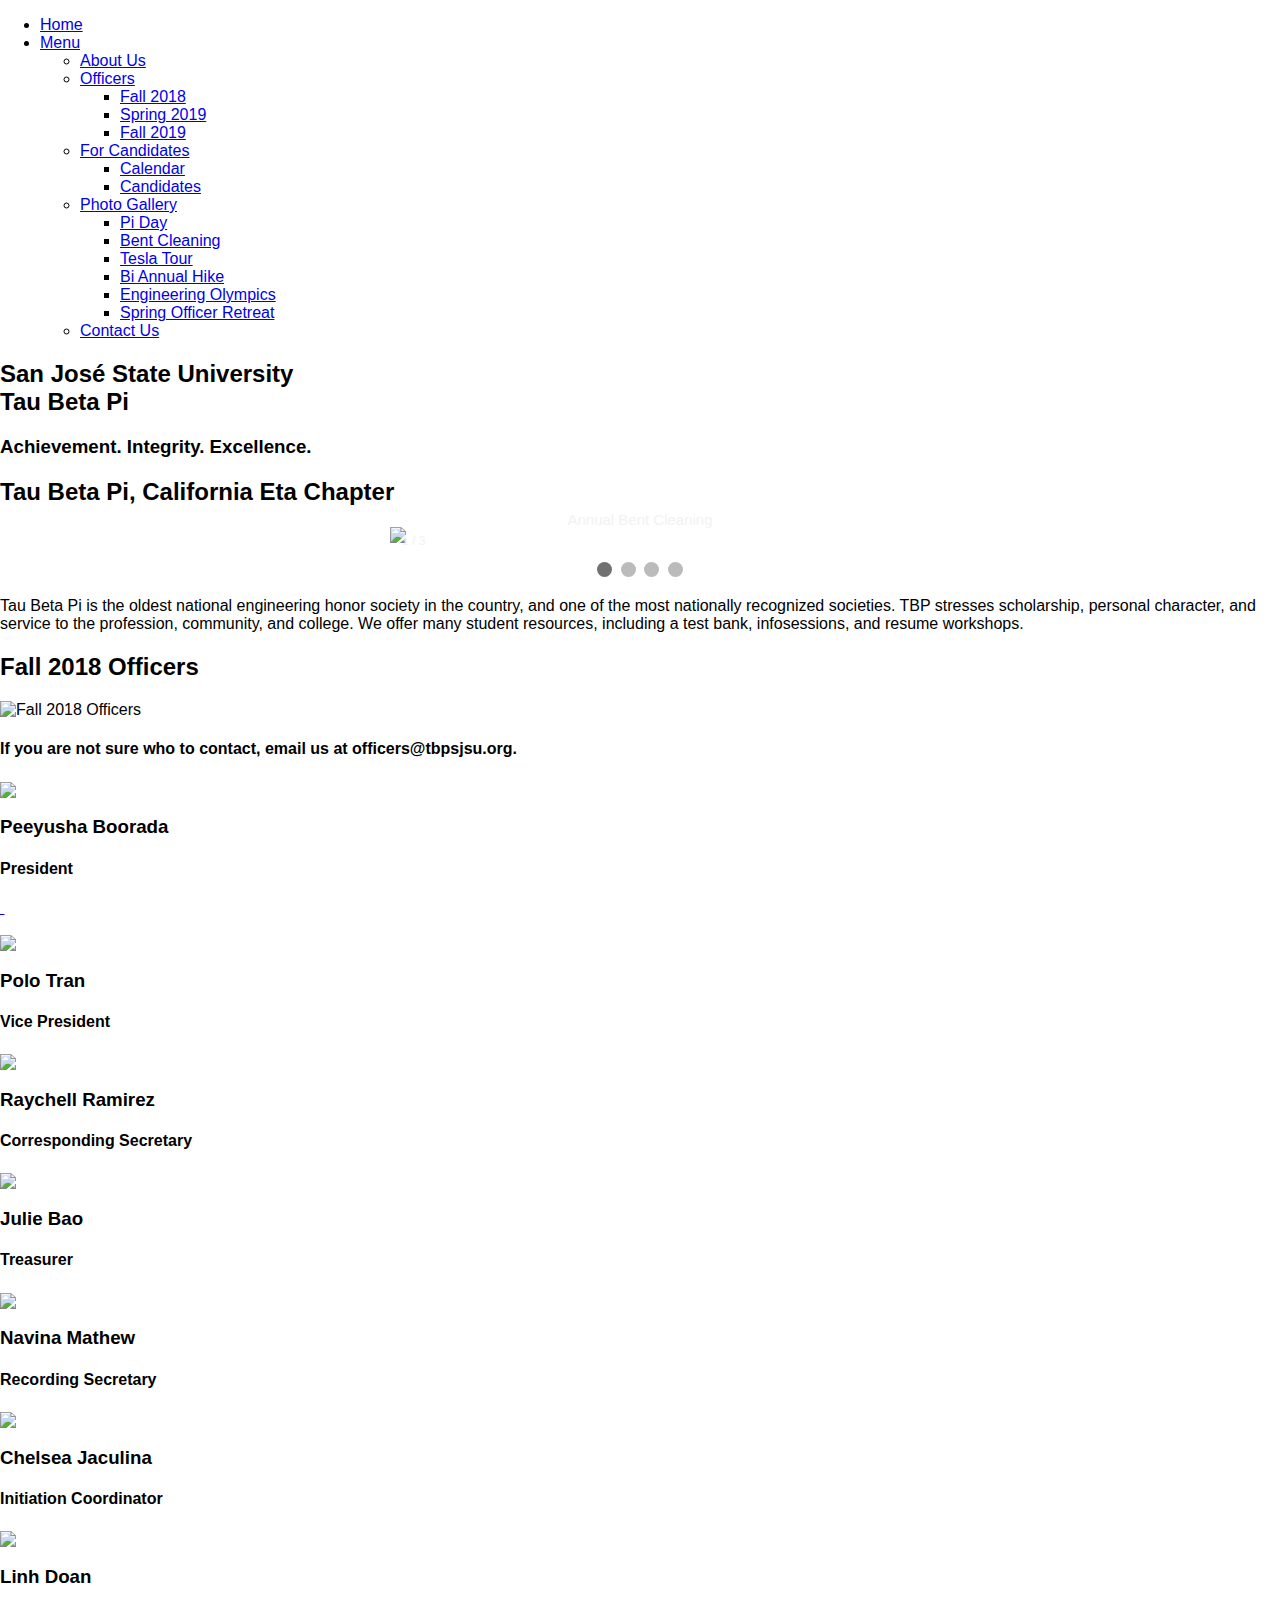
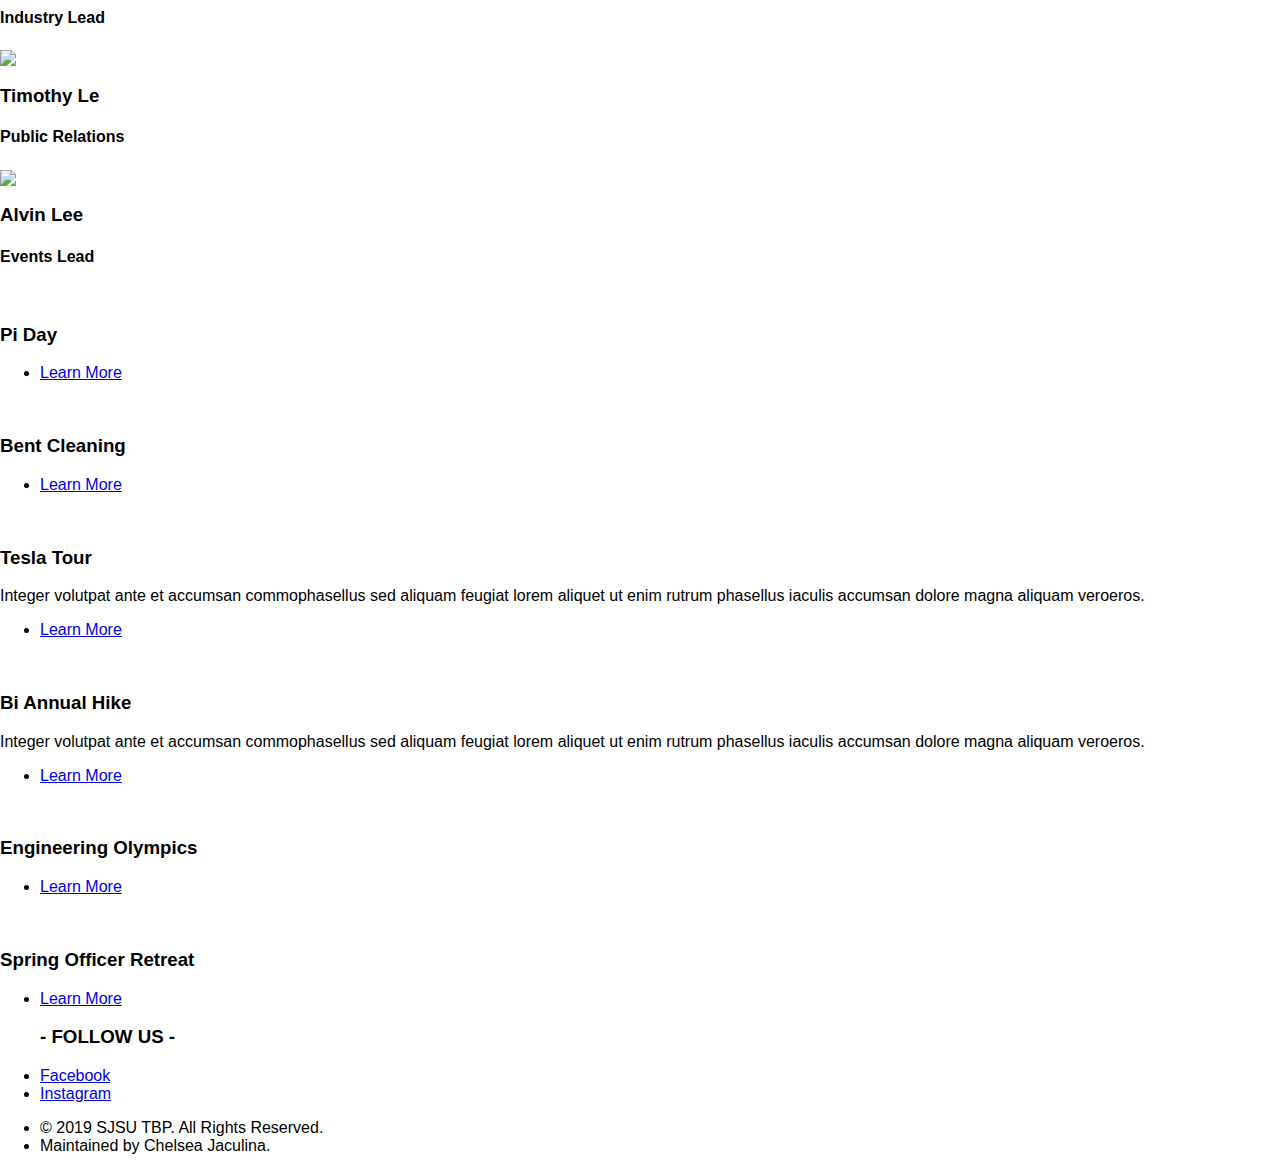
==== index.html @ 7124b3bd "Update index.html officer photo" ====
<!DOCTYPE HTML>
<!--
	Alpha by HTML5 UP
	html5up.net | @ajlkn
	Free for personal and commercial use under the CCA 3.0 license (html5up.net/license)
-->




<html>
	<head>
		<title>SJSU TBP </title>
		<meta charset="utf-8" />
		<meta name="viewport" content="width=device-width, initial-scale=1, user-scalable=no" />
		<link rel="stylesheet" href="assets/css/main.css"/>
		<link rel="icon" href="images/favicon.jpg" />

	</head>
	<body class="landing is-preload">
		<div id="page-wrapper">

			<!-- Header -->
				<header id="header" class="alt">
				<!--	<h1><a href="index.html">Alpha</a> by HTML5 UP</h1>-->
					<nav id="nav">
						<ul>
							<li><a href="index.html">Home</a></li>
							<li>
								<a href="#" class="icon solid fa-angle-down">Menu</a>
								<ul>

									<li>
										<a href="aboutus.html">About Us</a>

									<li>
										<a href="#">Officers</a>
										<ul>
											<li><a href="#">Fall 2018</a></li>
											<li><a href="#">Spring 2019</a></li>
											<li><a href="#">Fall 2019</a></li>

										</ul>

									</li>

									<li>
										<a href="#">For Candidates</a>
										<ul>
											<li><a href="#">Calendar</a></li>
											<li><a href="#">Candidates</a></li>
										</ul>

										<li>
											<a href="#">Photo Gallery</a>
											<ul>
												<li><a href="#">Pi Day</a></li>
												<li><a href="#">Bent Cleaning</a></li>
												<li><a href="#">Tesla Tour</a></li>
												<li><a href="#">Bi Annual Hike</a></li>
												<li><a href="#">Engineering Olympics</a></li>
												<li><a href="#">Spring Officer Retreat</a></li>
											</ul>


										<li><a href="contact.html">Contact Us</a></li>

									</li>
								</ul>
							</li>
							<!--<li><a href="#" class="button">Sign Up</a></li>-->
						</ul>
					</nav>
				</header>

			<!-- Banner -->
				<section id="banner">




					<h2>San José State University
						<br/>
						Tau Beta Pi</h2>
					<h3>Achievement. Integrity. Excellence.</h3>

				</section>

				<!-- Main -->


						<section id="main" class="container">

							<section class="box special">
								<header class="major">
									<h2>Tau Beta Pi, California Eta Chapter</h2>

									<!DOCTYPE html>
<html>
<head>
<meta name="viewport" content="width=device-width, initial-scale=1">
<style>
* {box-sizing: border-box}
body {font-family: Source Sans Pro, sans-serif; margin:0}
.mySlides {display: none}
img {vertical-align: middle;}

/* Slideshow container */
.slideshow-container {
  max-width: 500px;
  position: relative;
  margin: auto;
}

/* Next & previous buttons */
.prev, .next {
  cursor: pointer;
  position: absolute;
  top: 50%;
  width: auto;
  padding: 16px;
  margin-top: -22px;
  color: white;
  font-weight: bold;
  font-size: 18px;
  transition: 0.6s ease;
  border-radius: 0 3px 3px 0;
  user-select: none;
}

/* Position the "next button" to the right */
.next {
  right: 0;
  border-radius: 3px 0 0 3px;
}

/* On hover, add a black background color with a little bit see-through */
.prev:hover, .next:hover {
  background-color: rgba(0,0,0,0.8);
}

/* Caption text */
.text {
  color: #f2f2f2;
  font-size: 15px;
  padding: 8px 12px;
  position: absolute;
  bottom: 8px;
  width: 100%;
  text-align: center;
}

/* Number text (1/3 etc) */
.numbertext {
  color: #f2f2f2;
  font-size: 12px;
  padding: 8px 12px;
  position: absolute;
  top: 0;
}

/* The dots/bullets/indicators */
.dot {
  cursor: pointer;
  height: 15px;
  width: 15px;
  margin: 0 2px;
  background-color: #bbb;
  border-radius: 50%;
  display: inline-block;
  transition: background-color 0.6s ease;
}

.active, .dot:hover {
  background-color: #717171;
}

/* Fading animation */
.fade {
  -webkit-animation-name: fade;
  -webkit-animation-duration: 1.5s;
  animation-name: fade;
  animation-duration: 1.5s;
}

@-webkit-keyframes fade {
  from {opacity: .4}
  to {opacity: 1}
}

@keyframes fade {
  from {opacity: .4}
  to {opacity: 1}
}

/* On smaller screens, decrease text size */
@media only screen and (max-width: 250px) {
  .prev, .next,.text {font-size: 11px}
}
</style>
</head>
<body>

<div class="slideshow-container">

<div class="mySlides fade">
  <div class="numbertext">1 / 3</div>
  <img src="carousel/bentcleaning.jpg" style="width:100%">
  <div class="text">Annual Bent Cleaning</div>
</div>

<div class="mySlides fade">
  <div class="numbertext">2 / 3</div>
  <img src="carousel/piday.jpg" style="width:100%">
  <div class="text">Pi Day</div>
</div>

<div class="mySlides fade">
  <div class="numbertext">3 / 4</div>
  <img src="carousel/intel_lunchlearn.jpg" style="width:100%">
  <div class="text">Intel Lunch and Learn</div>
</div>

<div class="mySlides fade">
  <div class="numbertext">4 / 4</div>
  <img src="carousel/sp19initiation.jpg" style="width:100%">
  <div class="text">Spring 2019 Initiation Cohort</div>
</div>


</div>
<br>

<div style="text-align:center">
  <span class="dot" onclick="currentSlide(1)"></span>
  <span class="dot" onclick="currentSlide(2)"></span>
  <span class="dot" onclick="currentSlide(3)"></span>
	<span class="dot" onclick="currentSlide(4)"></span>
</div>

<script>
var slideIndex = 0;
showSlides();

function showSlides() {
  var i;
  var slides = document.getElementsByClassName("mySlides");
  var dots = document.getElementsByClassName("dot");
  for (i = 0; i < slides.length; i++) {
    slides[i].style.display = "none";
  }
  slideIndex++;
  if (slideIndex > slides.length) {slideIndex = 1}
  for (i = 0; i < dots.length; i++) {
    dots[i].className = dots[i].className.replace(" active", "");
  }
  slides[slideIndex-1].style.display = "block";
  dots[slideIndex-1].className += " active";
  setTimeout(showSlides, 3000); // Change image every 3 seconds
}
</script>

</body>
</html>

									<!--<br />-->
								<!--	Chapter Eta</h2>-->


									<p>Tau Beta Pi is the oldest national engineering honor society in the country,
										and one of the most nationally recognized societies. TBP stresses scholarship, personal character, and service to the profession, community, and college. We offer many student resources, including a test bank, infosessions, and resume workshops.</p>

						</header>

								<!--<span class="image featured"><img src="images/officersphotoshoot.jpg" alt="width = "10" /></span>-->

							</section>
<!-- Fall 2018 Officers -->
						<section class="box special features">
								<h2>Fall 2018 Officers</h2>
								<img src="images/officersfall2018.png" alt="Fall 2018 Officers" width="500" height="375">
								<h4>If you are not sure who to contact, email us at <b> officers@tbpsjsu.org</b>. </h4>
							<div class="features-row">

<!-- President -->
								<section>

									<div class="round"> <img src="images/presidentcrop.png"> </div>

									<h3>Peeyusha Boorada</h3>
									<h4> President </h4>
									 <a class="list-group-item" href="mailto:president@tbpsjsu.org"><i class="fa fa-envelope" aria-hidden="true"></i>&nbsp;</a>
									<p></p>
								</section>

<!-- Vice President -->
								<section>
										<div class="round"> <img src="images/vicepresidentcrop.png"> </div>
									<h3>Polo Tran</h3>
									<h4> Vice President </h4>
									<a href="mailto:vp@tbpsjsu.org"  class="fas fa-envelope"><span class=""></span></a>
									<p></p>
								</section>
							</div>
							<div class="features-row">

<!-- Corrsponding Secretary -->
								<section>
										<div class="round"> <img src="images/correspondingsecretarycrop.png"> </div>
									<h3>Raychell Ramirez</h3>
									<h4>Corresponding Secretary </h4>
									<a href="mailto:csec@tbpsjsu.org"  class="fas fa-envelope"><span class=""></span></a>
									<p></p>
								</section>

<!-- Treasurer -->
								<section>
										<div class="round"> <img src="images/treasurercrop.png"> </div>
									<h3>Julie Bao</h3>
									<h4> Treasurer</h4>
									<a href="mailto:treasurer@tbpsjsu.org"  class="fas fa-envelope"><span class=""></span></a>
									<p></p>
								</section>

<!-- Recording Secretary -->
								<section>

										<div class="round"> <img src="images/recordingsecretarycrop.png"> </div>
									<h3>Navina Mathew</h3>
									<h4> Recording Secretary </h4>
									<a href="mailto:rsec@tbpsjsu.org "  class="fas fa-envelope"><span class=""></span></a>
									<p></p>
								</section>

<!-- Initiation Coordinator & IT Lead -->
								<section>
										<div class="round"> <img src="images/ic_itleadcrop.png"> </div>
									<h3>Chelsea Jaculina</h3>
									<h4> Initiation Coordinator </h4>
									<a href="mailto:initiation1@tbpsjsu.org"  class="fas fa-envelope"><span class=""></span></a>
									<p></p>
								</section>
							</div>

							<div class="features-row">
<!-- Industry Lead -->
								<section>
									<div class="round"> <img src="images/industryleadcrop.png"> </div>

									<h3>Linh Doan</h3>
									<h4>Industry Lead </h4>
									<a href="mailto:industry.lead1@tbpsjsu.org"  class="fas fa-envelope"><span class=""></span></a>
									<p></p>
								</section>
<!-- Public Relations -->
								<section>
										<div class="round"> <img src="images/publicrelationscrop.png"> </div>
									<h3>Timothy Le</h3>
									<h4>Public Relations </h4>
									<a href="mailto:pr1@tbpsjsu.org"  class="fas fa-envelope"><span class=""></span></a>
									<p></p>
								</section>
<!-- Events Lead -->
								<section>
										<div class="round"> <img src="images/eventsleadcrop.png"> </div>
									<h3>Alvin Lee</h3>
										<h4> Events Lead</h4>
										<a href="mailto:events.lead1@tbpsjsu.org"  class="fas fa-envelope"><span class=""></span></a>
									<p></p>
								</section>
							</div>
						</section>

<!-- Highlight Sections -->


						<div class="row">
							<div class="col-6 col-12-narrower">

								<section class="box special">
									<span class="image featured"><img src="highlights/piday2.jpg" alt="" /></span>
									<h3>Pi Day</h3>
									<p></p>
									<ul class="actions special">
										<li><a href="#" class="button alt">Learn More</a></li>
									</ul>
								</section>

							</div>



								<div class="col-6 col-12-narrower">

									<section class="box special">
										<span class="image featured"><img src="highlights/bentcleaning4.jpg" alt="" /></span>
										<h3>Bent Cleaning</h3>
										<p></p>
										<ul class="actions special">
											<li><a href="#" class="button alt">Learn More</a></li>
										</ul>
									</section>
								</div>

							<div class="col-6 col-12-narrower">

								<section class="box special">
									<span class="image featured"><img src="highlights/teslatour1.jpg" alt="" /></span>
									<h3>Tesla Tour</h3>
									<p>Integer volutpat ante et accumsan commophasellus sed aliquam feugiat lorem aliquet ut enim rutrum phasellus iaculis accumsan dolore magna aliquam veroeros.</p>
									<ul class="actions special">
										<li><a href="#" class="button alt">Learn More</a></li>
									</ul>
								</section>

							</div>

							<div class="col-6 col-12-narrower">

								<section class="box special">
									<span class="image featured"><img src="highlights/biannualhike2.jpg" alt="" /></span>
									<h3>Bi Annual Hike</h3>
									<p>Integer volutpat ante et accumsan commophasellus sed aliquam feugiat lorem aliquet ut enim rutrum phasellus iaculis accumsan dolore magna aliquam veroeros.</p>
									<ul class="actions special">
										<li><a href="#" class="button alt">Learn More</a></li>
									</ul>
								</section>

							</div>

							<div class="col-6 col-12-narrower">

								<section class="box special">
									<span class="image featured"><img src="highlights/engineeringolympics.jpg" alt="" /></span>
									<h3>Engineering Olympics</h3>
									<p></p>
									<ul class="actions special">
										<li><a href="#" class="button alt">Learn More</a></li>
									</ul>
								</section>


							</div>

							<div class="col-6 col-12-narrower">

								<section class="box special">
									<span class="image featured"><img src="highlights/springofficerretreat2.jpg" alt="" /></span>
									<h3>Spring Officer Retreat</h3>
									<p></p>
									<ul class="actions special">
										<li><a href="#" class="button alt">Learn More</a></li>
									</ul>
								</section>


							</div>
						</div>

					</section>






		<!-- CTA
				<section id="cta">

					<h2>Sign up for beta access</h2>
					<p>Blandit varius ut praesent nascetur eu penatibus nisi risus faucibus nunc.</p>

					<form>
						<div class="row gtr-50 gtr-uniform">
							<div class="col-8 col-12-mobilep">
								<input type="email" name="email" id="email" placeholder="Email Address" />
							</div>
							<div class="col-4 col-12-mobilep">
								<input type="submit" value="Sign Up" class="fit" />
							</div>
						</div>
					</form>

				</section>-->

			<!-- Footer -->
				<footer id="footer">
					<ul class="icons">
						<h3> - FOLLOW US - </h3>
						<!--<li><a href="mailto:officers@tbpsjsu.org" class="icon brands fa-google"><span class="label">Google</span></a></li>-->
						<li><a href="https://www.facebook.com/tbpsjsu/" class="icon brands fa-facebook-f"><span class="label">Facebook</span></a></li>
						<li><a href="https://www.instagram.com/tbpsjsu/?hl=en" class="icon brands fa-instagram"><span class="label">Instagram</span></a></li>
						<!--<li><a href="#" class="icon brands fa-github"><span class="label">Github</span></a></li>-->
						<!--<li><a href="#" class="icon brands fa-dribbble"><span class="label">Dribbble</span></a></li>-->

					</ul>
					<ul class="copyright">
						<li>&copy; 2019 SJSU TBP. All Rights Reserved. </li>
						<li>Maintained by Chelsea Jaculina. </li>
						<!--<li>Design: <a href="http://html5up.net">HTML5 UP</a></li>-->
					</ul>
				</footer>

		</div>

		<!-- Scripts -->
			<script src="assets/js/jquery.min.js"></script>
			<script src="assets/js/jquery.dropotron.min.js"></script>
			<script src="assets/js/jquery.scrollex.min.js"></script>
			<script src="assets/js/browser.min.js"></script>
			<script src="assets/js/breakpoints.min.js"></script>
			<script src="assets/js/util.js"></script>
			<script src="assets/js/main.js"></script>

	</body>


</html>
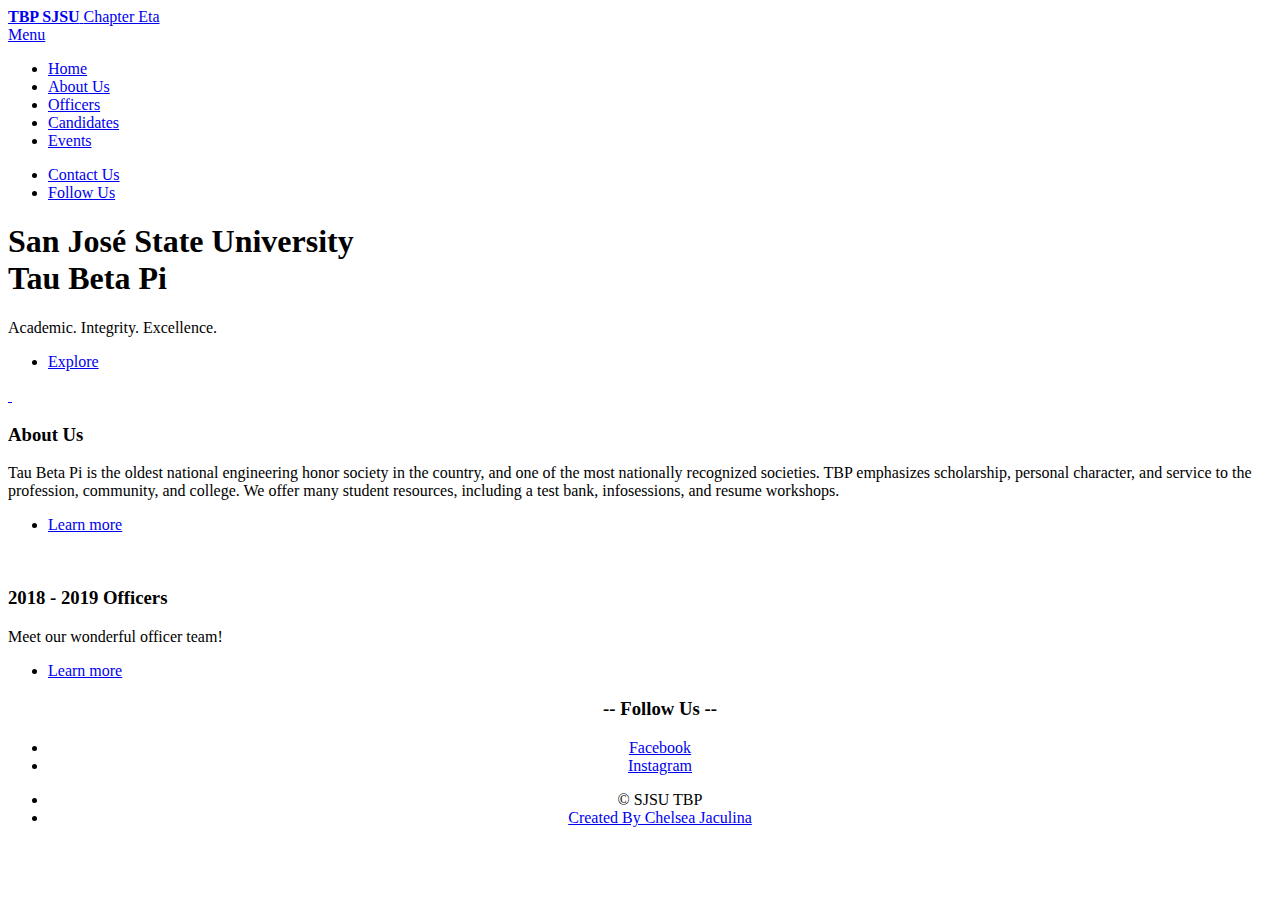
==== commit f5da8bae: "Update index.html" ====
--- a/index.html
+++ b/index.html
@@ -1,511 +1,129 @@
 <!DOCTYPE HTML>
-<!--
-	Alpha by HTML5 UP
-	html5up.net | @ajlkn
-	Free for personal and commercial use under the CCA 3.0 license (html5up.net/license)
--->
+
+<html>
+	<head>
+		<title>SJSU Tau Beta Pi</title>
+		<meta charset="utf-8" />
+		<meta name="viewport" content="width=device-width, initial-scale=1, user-scalable=no" />
+		<link rel="stylesheet" href="assets/css/main.css" />
+		<noscript><link rel="stylesheet" href="assets/css/noscript.css" /></noscript>
+		<link rel="icon" href="images2/favicon.jpg" />
+	</head>
+	<body class="is-preload">
+
+		<!-- Wrapper -->
+			<div id="wrapper">
+
+				<!-- Header -->
+					<header id="header" class="alt">
+						<a href="index.html" class="logo"><strong> TBP SJSU</strong> <span>Chapter Eta</span></a>
+						<nav>
+							<a href="#menu">Menu</a>
+						</nav>
+					</header>
+
+					<!-- Menu -->
+						<nav id="menu">
+							<ul class="links">
+								<li><a href="index.html">Home</a></li>
+								<li><a href="aboutus.html">About Us</a></li>
+								<li><a href="officers.html">Officers</a></li>
+								<li><a href="https://drive.google.com/open?id=1j7XSMIq_cjDCuiX7cNK7R4fWkz19TQau">Candidates</a></li>
+								<li><a href="events.html">Events</a></li>
+							</ul>
+							<ul class="actions stacked">
+								<li><a href="contactus.html" class="button primary fit">Contact Us</a></li>
+								<li><a href="https://www.facebook.com/tbpsjsu/" class="button fit">Follow Us</a></li>
+							</ul>
+						</nav>
+
+				<!-- Banner -->
+					<section id="banner" class="major">
+						<div class="inner">
+							<header class="major">
+								<h1>San José State University <br> Tau Beta Pi</h1>
+							</header>
+							<div class="content">
+								<p>Academic. Integrity. Excellence.</p>
+							</div>
+							<ul class="actions">
+								<li><a href="#three" class="button next scrolly">Explore</a></li>
+							</ul>
+						</div>
+					</section>
+
+				<!-- Main -->
+					<div id="main">
 
 
 
-
-<html>
-	<head>
-		<title>SJSU TBP </title>
-		<meta charset="utf-8" />
-		<meta name="viewport" content="width=device-width, initial-scale=1, user-scalable=no" />
-		<link rel="stylesheet" href="assets/css/main.css"/>
-		<link rel="icon" href="images/favicon.jpg" />
-
-	</head>
-	<body class="landing is-preload">
-		<div id="page-wrapper">
-
-			<!-- Header -->
-				<header id="header" class="alt">
-				<!--	<h1><a href="index.html">Alpha</a> by HTML5 UP</h1>-->
-					<nav id="nav">
-						<ul>
-							<li><a href="index.html">Home</a></li>
-							<li>
-								<a href="#" class="icon solid fa-angle-down">Menu</a>
-								<ul>
-
-									<li>
-										<a href="aboutus.html">About Us</a>
-
-									<li>
-										<a href="#">Officers</a>
-										<ul>
-											<li><a href="#">Fall 2018</a></li>
-											<li><a href="#">Spring 2019</a></li>
-											<li><a href="#">Fall 2019</a></li>
-
-										</ul>
-
-									</li>
-
-									<li>
-										<a href="#">For Candidates</a>
-										<ul>
-											<li><a href="#">Calendar</a></li>
-											<li><a href="#">Candidates</a></li>
-										</ul>
-
-										<li>
-											<a href="#">Photo Gallery</a>
-											<ul>
-												<li><a href="#">Pi Day</a></li>
-												<li><a href="#">Bent Cleaning</a></li>
-												<li><a href="#">Tesla Tour</a></li>
-												<li><a href="#">Bi Annual Hike</a></li>
-												<li><a href="#">Engineering Olympics</a></li>
-												<li><a href="#">Spring Officer Retreat</a></li>
-											</ul>
-
-
-										<li><a href="contact.html">Contact Us</a></li>
-
-									</li>
-								</ul>
-							</li>
-							<!--<li><a href="#" class="button">Sign Up</a></li>-->
-						</ul>
-					</nav>
-				</header>
-
-			<!-- Banner -->
-				<section id="banner">
+							<!-- Main -->
+								<div id="main">
 
 
 
+									<!-- Two -->
+										<section id="three" class="spotlights">
 
-					<h2>San José State University
-						<br/>
-						Tau Beta Pi</h2>
-					<h3>Achievement. Integrity. Excellence.</h3>
+											<section>
+												<a href="generic.html" class="image">
+													<img src="" alt="" data-position="top center" />
+													<img src="sjsuphotos/engrbuilding.jpg" alt="" data-position="25% 25%" />
+												</a>
+												<div class="content">
+													<div class="inner">
+														<header class="major">
+															<h3>About Us</h3>
+														</header>
+														<p>Tau Beta Pi is the oldest national engineering honor society in the country, and one of the most nationally recognized societies. TBP emphasizes scholarship, personal character, and service to the profession, community, and college. We offer many student resources, including a test bank, infosessions, and resume workshops. </p>
+														<ul class="actions">
+															<li><a href="aboutus.html" class="button">Learn more</a></li>
+														</ul>
+													</div>
+												</div>
+											</section>
+											<section>
+												<a href="generic.html" class="image">
+													<img src="officers/officersphotoshoot.png" alt="" data-position="25% 25%" />
+												</a>
+												<div class="content">
+													<div class="inner">
+														<header class="major">
+															<h3>2018 - 2019 Officers</h3>
+														</header>
+														<p>Meet our wonderful officer team!</p>
+														<ul class="actions">
+															<li><a href="officers.html" class="button">Learn more</a></li>
+														</ul>
+													</div>
+												</div>
+											</section>
+										</section>
 
-				</section>
-
-				<!-- Main -->
+					</div>
 
 
-						<section id="main" class="container">
+				<!-- Footer -->
+					<footer id="footer">
+						<div class="inner">
+							<ul class="icons">
+								<center><h3>-- Follow Us --</h3>
+								<li><a href="https://www.facebook.com/tbpsjsu/" class="icon brands alt fa-facebook-f"><span class="label">Facebook</span></a></li>
+								<li><a href="https://www.instagram.com/tbpsjsu/" class="icon brands alt fa-instagram"><span class="label">Instagram</span></a></li>
 
-							<section class="box special">
-								<header class="major">
-									<h2>Tau Beta Pi, California Eta Chapter</h2>
+							</ul>
+							<center>
+							<ul class="copyright">
+								<li>&copy; SJSU TBP</li><li><a href="https://chelseajaculina.github.io/">Created By Chelsea Jaculina</a></li>
+							</ul>
+						</div>
+					</footer>
 
-									<!DOCTYPE html>
-<html>
-<head>
-<meta name="viewport" content="width=device-width, initial-scale=1">
-<style>
-* {box-sizing: border-box}
-body {font-family: Source Sans Pro, sans-serif; margin:0}
-.mySlides {display: none}
-img {vertical-align: middle;}
-
-/* Slideshow container */
-.slideshow-container {
-  max-width: 500px;
-  position: relative;
-  margin: auto;
-}
-
-/* Next & previous buttons */
-.prev, .next {
-  cursor: pointer;
-  position: absolute;
-  top: 50%;
-  width: auto;
-  padding: 16px;
-  margin-top: -22px;
-  color: white;
-  font-weight: bold;
-  font-size: 18px;
-  transition: 0.6s ease;
-  border-radius: 0 3px 3px 0;
-  user-select: none;
-}
-
-/* Position the "next button" to the right */
-.next {
-  right: 0;
-  border-radius: 3px 0 0 3px;
-}
-
-/* On hover, add a black background color with a little bit see-through */
-.prev:hover, .next:hover {
-  background-color: rgba(0,0,0,0.8);
-}
-
-/* Caption text */
-.text {
-  color: #f2f2f2;
-  font-size: 15px;
-  padding: 8px 12px;
-  position: absolute;
-  bottom: 8px;
-  width: 100%;
-  text-align: center;
-}
-
-/* Number text (1/3 etc) */
-.numbertext {
-  color: #f2f2f2;
-  font-size: 12px;
-  padding: 8px 12px;
-  position: absolute;
-  top: 0;
-}
-
-/* The dots/bullets/indicators */
-.dot {
-  cursor: pointer;
-  height: 15px;
-  width: 15px;
-  margin: 0 2px;
-  background-color: #bbb;
-  border-radius: 50%;
-  display: inline-block;
-  transition: background-color 0.6s ease;
-}
-
-.active, .dot:hover {
-  background-color: #717171;
-}
-
-/* Fading animation */
-.fade {
-  -webkit-animation-name: fade;
-  -webkit-animation-duration: 1.5s;
-  animation-name: fade;
-  animation-duration: 1.5s;
-}
-
-@-webkit-keyframes fade {
-  from {opacity: .4}
-  to {opacity: 1}
-}
-
-@keyframes fade {
-  from {opacity: .4}
-  to {opacity: 1}
-}
-
-/* On smaller screens, decrease text size */
-@media only screen and (max-width: 250px) {
-  .prev, .next,.text {font-size: 11px}
-}
-</style>
-</head>
-<body>
-
-<div class="slideshow-container">
-
-<div class="mySlides fade">
-  <div class="numbertext">1 / 3</div>
-  <img src="carousel/bentcleaning.jpg" style="width:100%">
-  <div class="text">Annual Bent Cleaning</div>
-</div>
-
-<div class="mySlides fade">
-  <div class="numbertext">2 / 3</div>
-  <img src="carousel/piday.jpg" style="width:100%">
-  <div class="text">Pi Day</div>
-</div>
-
-<div class="mySlides fade">
-  <div class="numbertext">3 / 4</div>
-  <img src="carousel/intel_lunchlearn.jpg" style="width:100%">
-  <div class="text">Intel Lunch and Learn</div>
-</div>
-
-<div class="mySlides fade">
-  <div class="numbertext">4 / 4</div>
-  <img src="carousel/sp19initiation.jpg" style="width:100%">
-  <div class="text">Spring 2019 Initiation Cohort</div>
-</div>
-
-
-</div>
-<br>
-
-<div style="text-align:center">
-  <span class="dot" onclick="currentSlide(1)"></span>
-  <span class="dot" onclick="currentSlide(2)"></span>
-  <span class="dot" onclick="currentSlide(3)"></span>
-	<span class="dot" onclick="currentSlide(4)"></span>
-</div>
-
-<script>
-var slideIndex = 0;
-showSlides();
-
-function showSlides() {
-  var i;
-  var slides = document.getElementsByClassName("mySlides");
-  var dots = document.getElementsByClassName("dot");
-  for (i = 0; i < slides.length; i++) {
-    slides[i].style.display = "none";
-  }
-  slideIndex++;
-  if (slideIndex > slides.length) {slideIndex = 1}
-  for (i = 0; i < dots.length; i++) {
-    dots[i].className = dots[i].className.replace(" active", "");
-  }
-  slides[slideIndex-1].style.display = "block";
-  dots[slideIndex-1].className += " active";
-  setTimeout(showSlides, 3000); // Change image every 3 seconds
-}
-</script>
-
-</body>
-</html>
-
-									<!--<br />-->
-								<!--	Chapter Eta</h2>-->
-
-
-									<p>Tau Beta Pi is the oldest national engineering honor society in the country,
-										and one of the most nationally recognized societies. TBP stresses scholarship, personal character, and service to the profession, community, and college. We offer many student resources, including a test bank, infosessions, and resume workshops.</p>
-
-						</header>
-
-								<!--<span class="image featured"><img src="images/officersphotoshoot.jpg" alt="width = "10" /></span>-->
-
-							</section>
-<!-- Fall 2018 Officers -->
-						<section class="box special features">
-								<h2>Fall 2018 Officers</h2>
-								<img src="images/officersfall2018.png" alt="Fall 2018 Officers" width="500" height="375">
-								<h4>If you are not sure who to contact, email us at <b> officers@tbpsjsu.org</b>. </h4>
-							<div class="features-row">
-
-<!-- President -->
-								<section>
-
-									<div class="round"> <img src="images/presidentcrop.png"> </div>
-
-									<h3>Peeyusha Boorada</h3>
-									<h4> President </h4>
-									 <a class="list-group-item" href="mailto:president@tbpsjsu.org"><i class="fa fa-envelope" aria-hidden="true"></i>&nbsp;</a>
-									<p></p>
-								</section>
-
-<!-- Vice President -->
-								<section>
-										<div class="round"> <img src="images/vicepresidentcrop.png"> </div>
-									<h3>Polo Tran</h3>
-									<h4> Vice President </h4>
-									<a href="mailto:vp@tbpsjsu.org"  class="fas fa-envelope"><span class=""></span></a>
-									<p></p>
-								</section>
-							</div>
-							<div class="features-row">
-
-<!-- Corrsponding Secretary -->
-								<section>
-										<div class="round"> <img src="images/correspondingsecretarycrop.png"> </div>
-									<h3>Raychell Ramirez</h3>
-									<h4>Corresponding Secretary </h4>
-									<a href="mailto:csec@tbpsjsu.org"  class="fas fa-envelope"><span class=""></span></a>
-									<p></p>
-								</section>
-
-<!-- Treasurer -->
-								<section>
-										<div class="round"> <img src="images/treasurercrop.png"> </div>
-									<h3>Julie Bao</h3>
-									<h4> Treasurer</h4>
-									<a href="mailto:treasurer@tbpsjsu.org"  class="fas fa-envelope"><span class=""></span></a>
-									<p></p>
-								</section>
-
-<!-- Recording Secretary -->
-								<section>
-
-										<div class="round"> <img src="images/recordingsecretarycrop.png"> </div>
-									<h3>Navina Mathew</h3>
-									<h4> Recording Secretary </h4>
-									<a href="mailto:rsec@tbpsjsu.org "  class="fas fa-envelope"><span class=""></span></a>
-									<p></p>
-								</section>
-
-<!-- Initiation Coordinator & IT Lead -->
-								<section>
-										<div class="round"> <img src="images/ic_itleadcrop.png"> </div>
-									<h3>Chelsea Jaculina</h3>
-									<h4> Initiation Coordinator </h4>
-									<a href="mailto:initiation1@tbpsjsu.org"  class="fas fa-envelope"><span class=""></span></a>
-									<p></p>
-								</section>
-							</div>
-
-							<div class="features-row">
-<!-- Industry Lead -->
-								<section>
-									<div class="round"> <img src="images/industryleadcrop.png"> </div>
-
-									<h3>Linh Doan</h3>
-									<h4>Industry Lead </h4>
-									<a href="mailto:industry.lead1@tbpsjsu.org"  class="fas fa-envelope"><span class=""></span></a>
-									<p></p>
-								</section>
-<!-- Public Relations -->
-								<section>
-										<div class="round"> <img src="images/publicrelationscrop.png"> </div>
-									<h3>Timothy Le</h3>
-									<h4>Public Relations </h4>
-									<a href="mailto:pr1@tbpsjsu.org"  class="fas fa-envelope"><span class=""></span></a>
-									<p></p>
-								</section>
-<!-- Events Lead -->
-								<section>
-										<div class="round"> <img src="images/eventsleadcrop.png"> </div>
-									<h3>Alvin Lee</h3>
-										<h4> Events Lead</h4>
-										<a href="mailto:events.lead1@tbpsjsu.org"  class="fas fa-envelope"><span class=""></span></a>
-									<p></p>
-								</section>
-							</div>
-						</section>
-
-<!-- Highlight Sections -->
-
-
-						<div class="row">
-							<div class="col-6 col-12-narrower">
-
-								<section class="box special">
-									<span class="image featured"><img src="highlights/piday2.jpg" alt="" /></span>
-									<h3>Pi Day</h3>
-									<p></p>
-									<ul class="actions special">
-										<li><a href="#" class="button alt">Learn More</a></li>
-									</ul>
-								</section>
-
-							</div>
-
-
-
-								<div class="col-6 col-12-narrower">
-
-									<section class="box special">
-										<span class="image featured"><img src="highlights/bentcleaning4.jpg" alt="" /></span>
-										<h3>Bent Cleaning</h3>
-										<p></p>
-										<ul class="actions special">
-											<li><a href="#" class="button alt">Learn More</a></li>
-										</ul>
-									</section>
-								</div>
-
-							<div class="col-6 col-12-narrower">
-
-								<section class="box special">
-									<span class="image featured"><img src="highlights/teslatour1.jpg" alt="" /></span>
-									<h3>Tesla Tour</h3>
-									<p>Integer volutpat ante et accumsan commophasellus sed aliquam feugiat lorem aliquet ut enim rutrum phasellus iaculis accumsan dolore magna aliquam veroeros.</p>
-									<ul class="actions special">
-										<li><a href="#" class="button alt">Learn More</a></li>
-									</ul>
-								</section>
-
-							</div>
-
-							<div class="col-6 col-12-narrower">
-
-								<section class="box special">
-									<span class="image featured"><img src="highlights/biannualhike2.jpg" alt="" /></span>
-									<h3>Bi Annual Hike</h3>
-									<p>Integer volutpat ante et accumsan commophasellus sed aliquam feugiat lorem aliquet ut enim rutrum phasellus iaculis accumsan dolore magna aliquam veroeros.</p>
-									<ul class="actions special">
-										<li><a href="#" class="button alt">Learn More</a></li>
-									</ul>
-								</section>
-
-							</div>
-
-							<div class="col-6 col-12-narrower">
-
-								<section class="box special">
-									<span class="image featured"><img src="highlights/engineeringolympics.jpg" alt="" /></span>
-									<h3>Engineering Olympics</h3>
-									<p></p>
-									<ul class="actions special">
-										<li><a href="#" class="button alt">Learn More</a></li>
-									</ul>
-								</section>
-
-
-							</div>
-
-							<div class="col-6 col-12-narrower">
-
-								<section class="box special">
-									<span class="image featured"><img src="highlights/springofficerretreat2.jpg" alt="" /></span>
-									<h3>Spring Officer Retreat</h3>
-									<p></p>
-									<ul class="actions special">
-										<li><a href="#" class="button alt">Learn More</a></li>
-									</ul>
-								</section>
-
-
-							</div>
-						</div>
-
-					</section>
-
-
-
-
-
-
-		<!-- CTA
-				<section id="cta">
-
-					<h2>Sign up for beta access</h2>
-					<p>Blandit varius ut praesent nascetur eu penatibus nisi risus faucibus nunc.</p>
-
-					<form>
-						<div class="row gtr-50 gtr-uniform">
-							<div class="col-8 col-12-mobilep">
-								<input type="email" name="email" id="email" placeholder="Email Address" />
-							</div>
-							<div class="col-4 col-12-mobilep">
-								<input type="submit" value="Sign Up" class="fit" />
-							</div>
-						</div>
-					</form>
-
-				</section>-->
-
-			<!-- Footer -->
-				<footer id="footer">
-					<ul class="icons">
-						<h3> - FOLLOW US - </h3>
-						<!--<li><a href="mailto:officers@tbpsjsu.org" class="icon brands fa-google"><span class="label">Google</span></a></li>-->
-						<li><a href="https://www.facebook.com/tbpsjsu/" class="icon brands fa-facebook-f"><span class="label">Facebook</span></a></li>
-						<li><a href="https://www.instagram.com/tbpsjsu/?hl=en" class="icon brands fa-instagram"><span class="label">Instagram</span></a></li>
-						<!--<li><a href="#" class="icon brands fa-github"><span class="label">Github</span></a></li>-->
-						<!--<li><a href="#" class="icon brands fa-dribbble"><span class="label">Dribbble</span></a></li>-->
-
-					</ul>
-					<ul class="copyright">
-						<li>&copy; 2019 SJSU TBP. All Rights Reserved. </li>
-						<li>Maintained by Chelsea Jaculina. </li>
-						<!--<li>Design: <a href="http://html5up.net">HTML5 UP</a></li>-->
-					</ul>
-				</footer>
-
-		</div>
+			</div>
 
 		<!-- Scripts -->
 			<script src="assets/js/jquery.min.js"></script>
-			<script src="assets/js/jquery.dropotron.min.js"></script>
+			<script src="assets/js/jquery.scrolly.min.js"></script>
 			<script src="assets/js/jquery.scrollex.min.js"></script>
 			<script src="assets/js/browser.min.js"></script>
 			<script src="assets/js/breakpoints.min.js"></script>
@@ -513,6 +131,4 @@
 			<script src="assets/js/main.js"></script>
 
 	</body>
-
-
 </html>
